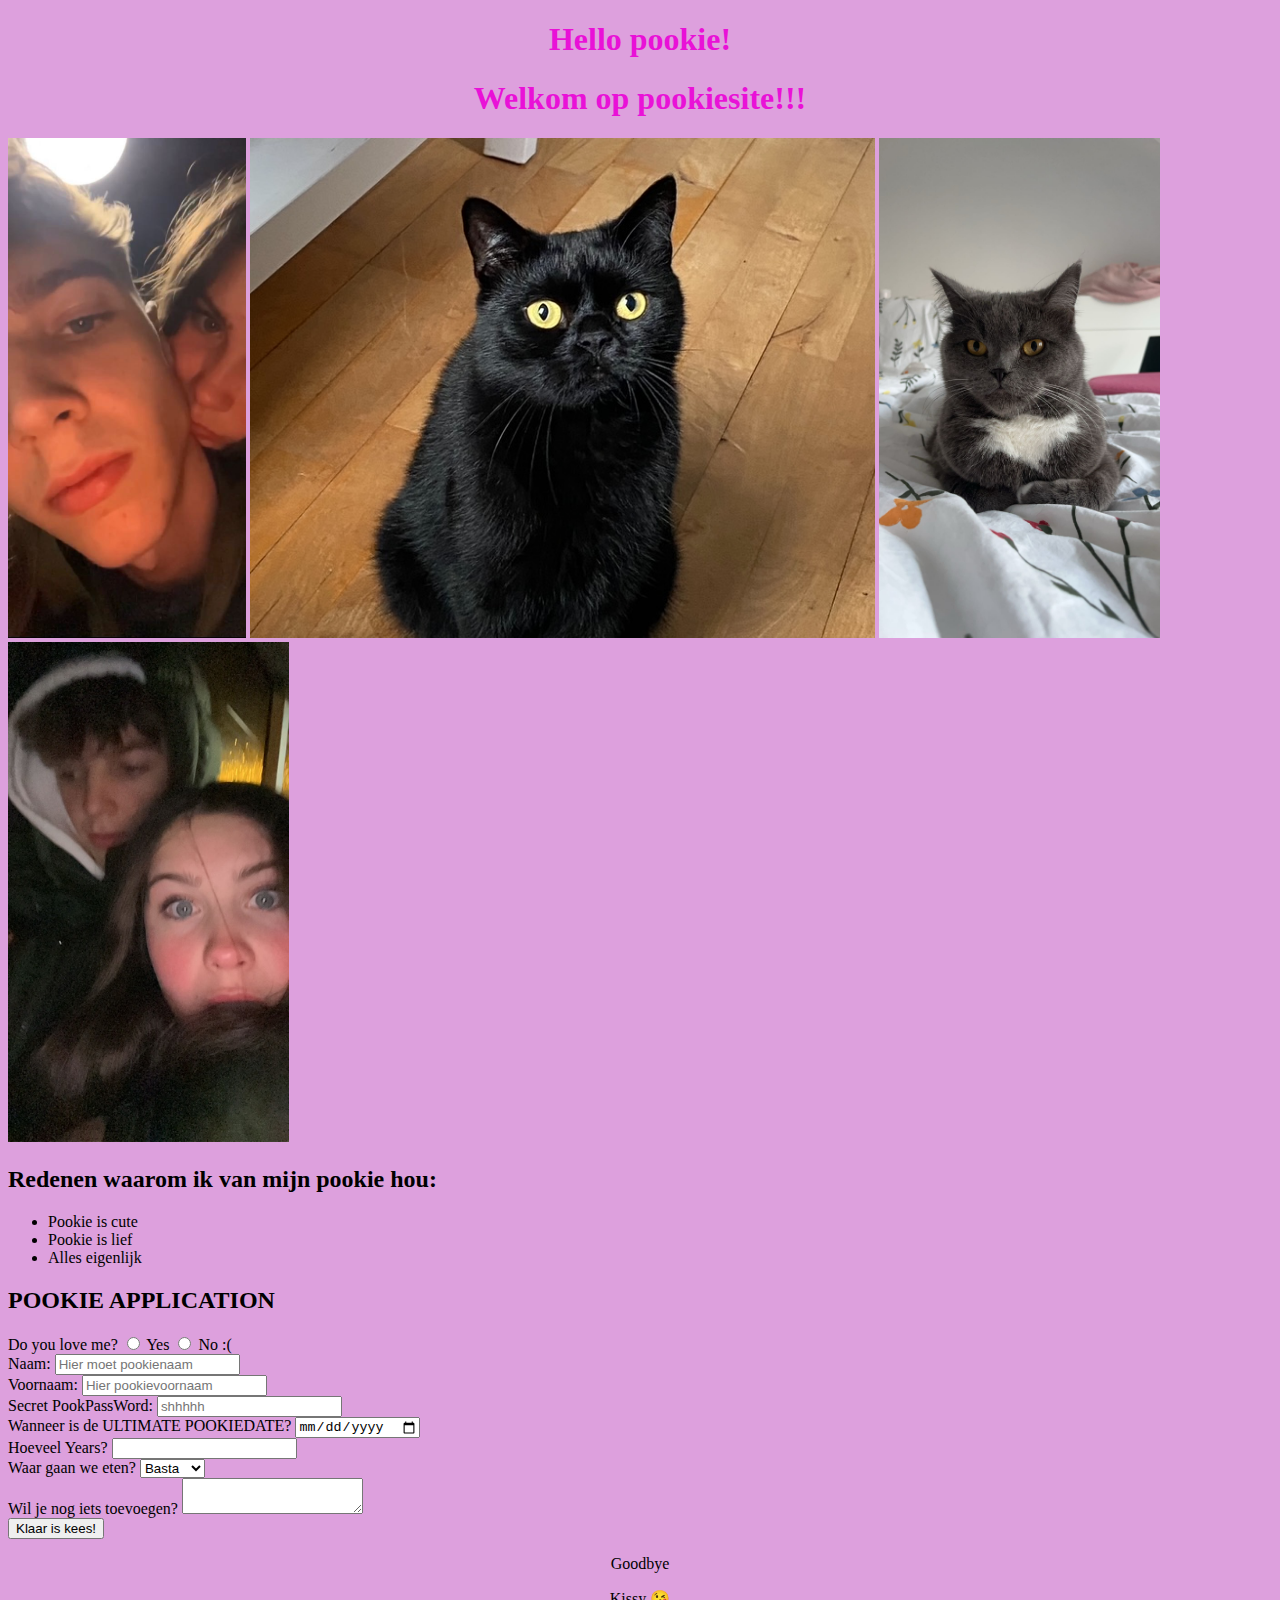
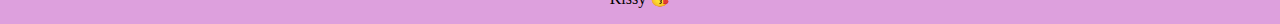
==== index.html @ 711ffd91 "Update index.html" ====
<!DOCTYPE html>
<html lang="nl">

<head>
    <meta charset="UTF-8">
    <meta name="viewport" content="width=device-width, initial-scale=1.0">
    <title>POOKIE</title>
    <link rel="stylesheet" href="css/styles.css">
    <link rel="icon" href="image1.jpeg" type="image/jpeg type">
</head>

<body>
    <div>
        <h1>Hello pookie!</h1>
        <h1>Welkom op pookiesite!!!</h1>
    </div>
    <div>
        <img src="foto's v1/back pic.png" alt="Cute foto samen" height="500">
        <img src="foto's v1/Perry.jpeg" alt="Perry" height="500">
        <img src="foto's v1/Snor.jpeg" alt="Snor" height="500">
        <img src="foto's v1/bus pic.jpeg" alt="together" height="500">
    </div>
    <div>
        <h2>Redenen waarom ik van mijn pookie hou:</h2>
        <ul>
            <li>Pookie is cute</li>
            <li>Pookie is lief</li>
            <li>Alles eigenlijk</li>
        </ul>
    </div>
    <form action="mailto:arthur.boeynaems@student.hogent.be?subject=Ik hou super veel van jou kleine pookie Arthur"
          method="post" enctype="text/plain">
        <h2>POOKIE APPLICATION</h2>
        <div>
            <label> Do you love me? <input type="radio" name="Do you love me?" id="Do you love me?" /> Yes <input
                       type="radio" name="Do you love me?" id="Do you love me?" /> No :( </label>
        </div>
        <div>
            <label> Naam: <input type="text" autocomplete="on" placeholder="Hier moet pookienaam" name="Naam" />
            </label>
        </div>
        <div>
            <label> Voornaam: <input type="text" autocomplete="on" placeholder="Hier pookievoornaam" name="Voornaam" />
            </label>
        </div>
        <div>
            <label> Secret PookPassWord: <input type="password" placeholder="shhhhh" name="Password" />
            </label>
        </div>
        <div>
            <label> Wanneer is de ULTIMATE POOKIEDATE? <input type="date" name="Datum">
            </label>
        </div>
        <div>
            <label> Hoeveel Years? <input type="number" name="Aantal jaar">
            </label>
        </div>
        <div>
            <label> Waar gaan we eten? <select name="Eetplaats" id="Eetplaats">
                    <option value="Basta">Basta</option>
                    <option value="Billie">Billie</option>
                    <option value="Kastart">Kastart</option>
                    <option value="Bavet">Bavet</option>
                </select>
            </label>
        </div>
        <div>
            <label> Wil je nog iets toevoegen? <textarea name="extra" id="extra"></textarea>
            </label>
        </div>
        <div>
            <label>
                <button type="submit">Klaar is kees!</button>
            </label>
        </div>
    </form>
    <div>
        <p>Goodbye</p>
        <p>Kissy 😘</p>
    </div>
</body>

</html>
---- css/styles.css ----
h1 {
    text-align: center;
  }

h1 {
    font-family: 'Times New Roman', Times, serif;
    color:rgb(233, 17, 215);
}

body {
    background-color: plum;
}
img {
    align-content: center;
}

p {
    text-align: center;
}
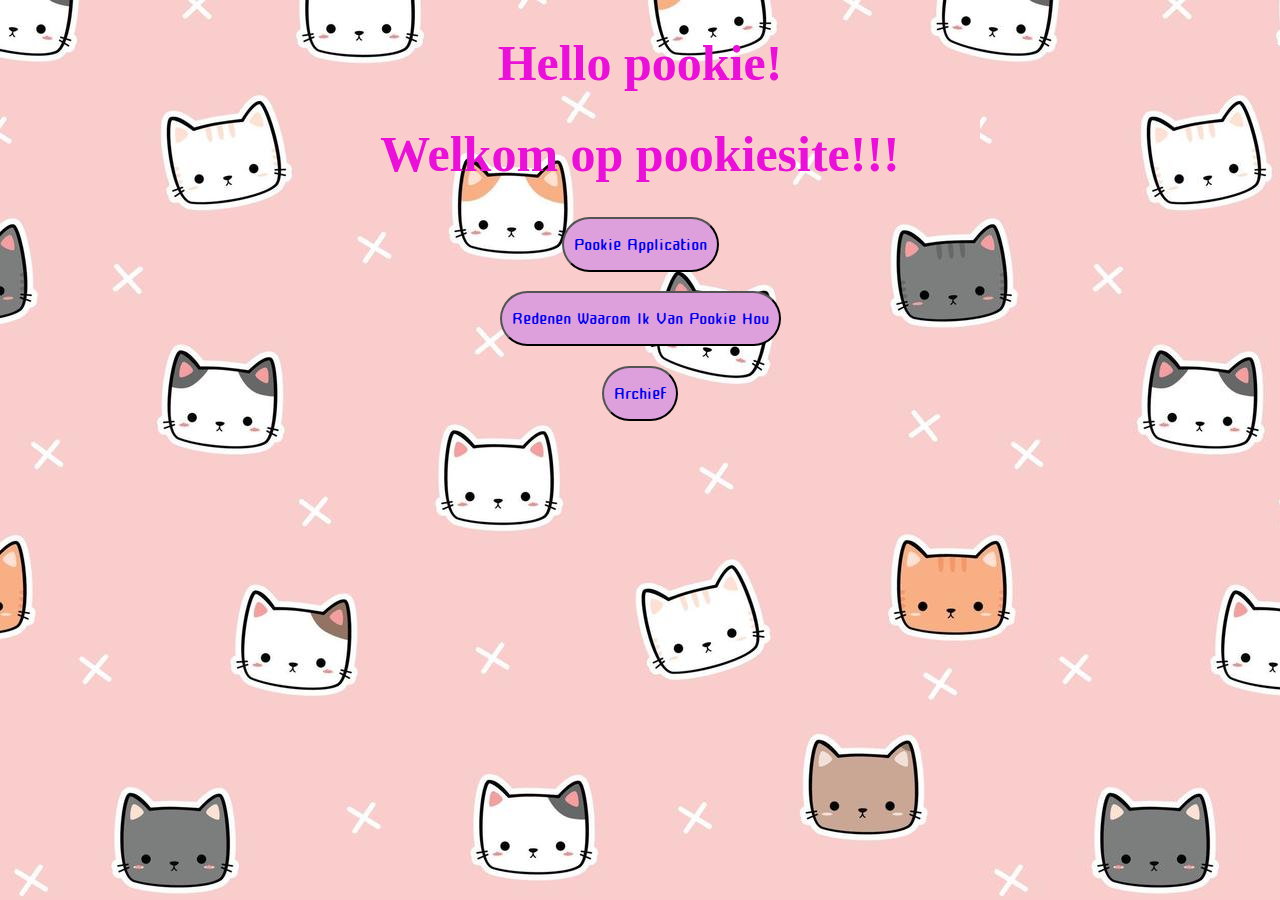
==== commit 3b2c574c: "Add files via upload" ====
--- a/index.html
+++ b/index.html
@@ -6,78 +6,46 @@
     <meta name="viewport" content="width=device-width, initial-scale=1.0">
     <title>POOKIE</title>
     <link rel="stylesheet" href="css/styles.css">
-    <link rel="icon" href="image1.jpeg" type="image/jpeg type">
+    <link rel="icon" href="pictures/Snor.jpeg" type="image/jpeg type">
+    <link href='https://fonts.googleapis.com/css?family=Cute Font' rel='stylesheet'>
 </head>
 
 <body>
     <div>
-        <h1>Hello pookie!</h1>
-        <h1>Welkom op pookiesite!!!</h1>
+        <h1 id="Welkom">Hello pookie!</h1>
+        <h1 id="Welkom">Welkom op pookiesite!!!</h1>
     </div>
     <div>
-        <img src="foto's v1/back pic.png" alt="Cute foto samen" height="500">
-        <img src="foto's v1/Perry.jpeg" alt="Perry" height="500">
-        <img src="foto's v1/Snor.jpeg" alt="Snor" height="500">
-        <img src="foto's v1/bus pic.jpeg" alt="together" height="500">
+        <h2 id="application">
+            <button>
+                <a href="externe_html/application.html">Pookie Application</a>
+            </button>
+        </h2>
     </div>
     <div>
-        <h2>Redenen waarom ik van mijn pookie hou:</h2>
-        <ul>
-            <li>Pookie is cute</li>
-            <li>Pookie is lief</li>
-            <li>Alles eigenlijk</li>
-        </ul>
+        <h2 id="redenen">
+            <button>
+                <a href="externe_html/redenen.html">Redenen Waarom Ik Van Pookie Hou<a>
+            </button>
+        </h2>
     </div>
-    <form action="mailto:arthur.boeynaems@student.hogent.be?subject=Ik hou super veel van jou kleine pookie Arthur"
-          method="post" enctype="text/plain">
-        <h2>POOKIE APPLICATION</h2>
-        <div>
-            <label> Do you love me? <input type="radio" name="Do you love me?" id="Do you love me?" /> Yes <input
-                       type="radio" name="Do you love me?" id="Do you love me?" /> No :( </label>
-        </div>
-        <div>
-            <label> Naam: <input type="text" autocomplete="on" placeholder="Hier moet pookienaam" name="Naam" />
-            </label>
-        </div>
-        <div>
-            <label> Voornaam: <input type="text" autocomplete="on" placeholder="Hier pookievoornaam" name="Voornaam" />
-            </label>
-        </div>
-        <div>
-            <label> Secret PookPassWord: <input type="password" placeholder="shhhhh" name="Password" />
-            </label>
-        </div>
-        <div>
-            <label> Wanneer is de ULTIMATE POOKIEDATE? <input type="date" name="Datum">
-            </label>
-        </div>
-        <div>
-            <label> Hoeveel Years? <input type="number" name="Aantal jaar">
-            </label>
-        </div>
-        <div>
-            <label> Waar gaan we eten? <select name="Eetplaats" id="Eetplaats">
-                    <option value="Basta">Basta</option>
-                    <option value="Billie">Billie</option>
-                    <option value="Kastart">Kastart</option>
-                    <option value="Bavet">Bavet</option>
-                </select>
-            </label>
-        </div>
-        <div>
-            <label> Wil je nog iets toevoegen? <textarea name="extra" id="extra"></textarea>
-            </label>
-        </div>
-        <div>
-            <label>
-                <button type="submit">Klaar is kees!</button>
-            </label>
-        </div>
-    </form>
     <div>
-        <p>Goodbye</p>
-        <p>Kissy 😘</p>
+        <h2 id="archief">
+            <button>
+                <a href="externe_html/archief.html">Archief<a>
+            </button>
+        </h2>
     </div>
 </body>
 
 </html>
+
+
+
+
+<div>
+    <!-- <img src="pictures/back pic.png" alt="Cute foto samen" height="500"> -->
+    <!-- <img src="pictures/Perry.jpeg" alt="Perry" height="500"> -->
+    <!-- <img src="pictures/Snor.jpeg" alt="Snor" height="500"> -->
+    <!-- <img src="pictures/bus pic.jpeg" alt="together" height="500"> -->
+</div>--- a/css/styles.css
+++ b/css/styles.css
@@ -1,19 +1,65 @@
-h1 {
+#Welkom {
+
+    font-family: 'Times New Roman', Times, serif;
+    color: rgb(233, 17, 215);
     text-align: center;
-  }
-
-h1 {
-    font-family: 'Times New Roman', Times, serif;
-    color:rgb(233, 17, 215);
+    font-size: 50px;
 }
 
 body {
     background-color: plum;
-}
-img {
-    align-content: center;
+    background-image: url(../pictures/background.jpg)
 }
 
-p {
+/* img {
+    align-content: center;
+} */
+
+#einde {
     text-align: center;
+    text-decoration: none;
+}
+
+#application {
+    text-align: center;
+    border: 1px black;
+    
+}
+
+#redenen{
+text-align: center;
+border: 1px black;
+}
+#archief{
+    text-align: center;
+    border: 1px black;
+}
+
+#HOME{
+    text-align: center;
+    border: 1px black;
+}
+
+button {
+    padding: 10px;
+    background-color: plum;
+    border-radius: 100px;
+    font-size: 25px;
+    font-family:'Cute Font' ;
+    
+    
+}
+a:link{
+    text-decoration: none;
+}
+
+a:hover{
+    text-decoration: underline;
+}
+
+#gewoneKnop{
+    text-decoration: none;
+    background-color: white;
+    font-size:medium ;
+    border-radius: 0;
 }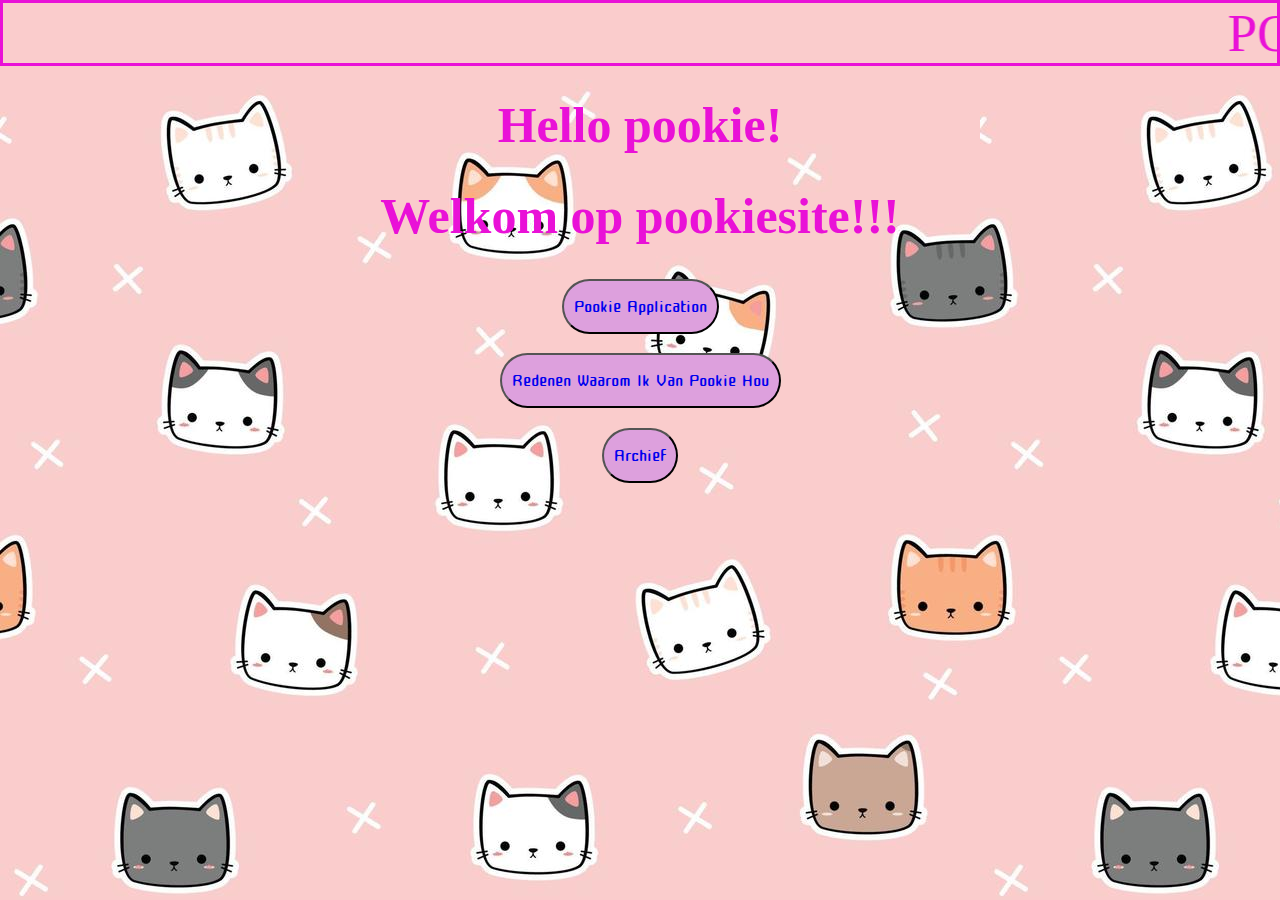
==== commit 7206e1b0: "Add files via upload" ====
--- a/index.html
+++ b/index.html
@@ -11,38 +11,35 @@
 </head>
 
 <body>
-    <div>
-        <h1 id="Welkom">Hello pookie!</h1>
-        <h1 id="Welkom">Welkom op pookiesite!!!</h1>
-    </div>
-    <div>
-        <h2 id="application">
-            <button>
-                <a href="externe_html/application.html">Pookie Application</a>
-            </button>
-        </h2>
-    </div>
-    <div>
-        <h2 id="redenen">
-            <button>
-                <a href="externe_html/redenen.html">Redenen Waarom Ik Van Pookie Hou<a>
-            </button>
-        </h2>
-    </div>
-    <div>
-        <h2 id="archief">
-            <button>
-                <a href="externe_html/archief.html">Archief<a>
-            </button>
-        </h2>
-    </div>
+    <marquee behavior="" direction="">POOKIE</marquee>
+        <div>
+            <h1 id="Welkom">Hello pookie!</h1>
+            <h1 id="Welkom">Welkom op pookiesite!!!</h1>
+        </div>
+        <div>
+            <h2 id="application">
+                <button>
+                    <a href="externe_html/application.html">Pookie Application</a>
+                </button>
+            </h2>
+        </div>
+        <div>
+            <h2 id="redenen">
+                <button>
+                    <a href="externe_html/redenen.html">Redenen Waarom Ik Van Pookie Hou<a>
+                </button>
+            </h2>
+        </div>
+        <div>
+            <h2 id="archief">
+                <button>
+                    <a href="externe_html/archief.html">Archief<a>
+                </button>
+            </h2>
+        </div>
 </body>
 
 </html>
-
-
-
-
 <div>
     <!-- <img src="pictures/back pic.png" alt="Cute foto samen" height="500"> -->
     <!-- <img src="pictures/Perry.jpeg" alt="Perry" height="500"> -->
--- a/css/styles.css
+++ b/css/styles.css
@@ -1,5 +1,4 @@
-#Welkom {
-
+#Welkom, #TitelApplication, #TitelRedenen {
     font-family: 'Times New Roman', Times, serif;
     color: rgb(233, 17, 215);
     text-align: center;
@@ -8,7 +7,7 @@
 
 body {
     background-color: plum;
-    background-image: url(../pictures/background.jpg)
+    background-image: url(../pictures/background.jpg);
 }
 
 /* img {
@@ -23,19 +22,20 @@
 #application {
     text-align: center;
     border: 1px black;
-    
+
 }
 
-#redenen{
-text-align: center;
-border: 1px black;
-}
-#archief{
+#redenen {
     text-align: center;
     border: 1px black;
 }
 
-#HOME{
+#archief {
+    text-align: center;
+    border: 1px black;
+}
+
+#HOME {
     text-align: center;
     border: 1px black;
 }
@@ -45,21 +45,64 @@
     background-color: plum;
     border-radius: 100px;
     font-size: 25px;
-    font-family:'Cute Font' ;
-    
-    
+    font-family: 'Cute Font';
+
+
 }
-a:link{
+
+a:link {
     text-decoration: none;
 }
 
-a:hover{
+a:hover {
     text-decoration: underline;
 }
 
-#gewoneKnop{
+#gewoneKnop {
     text-decoration: none;
     background-color: white;
-    font-size:medium ;
+    font-size: medium;
     border-radius: 0;
-}+}
+
+
+marquee {
+    color: rgb(233, 17, 215);
+    background-color: #FACCCC;
+    font-size: 53px;
+    border: solid;
+    margin: -8px;
+    ;
+}
+
+
+
+form {
+    line-height: 50px;
+    text-align: center;
+    padding: 10px;
+    background-color: plum;
+    margin: 130px;
+    border-radius: 90px;
+    font-size: 25px;
+    font-family: 'Cute Font';
+}
+
+#plane {
+    position: relative;
+    top:-120px;
+    left: 1200px;
+    height: 400px;
+    border: solid, plum;
+    border-width: 10px;
+}
+
+ul{
+    color:rgb(233, 17, 215) ;
+    font-size: 25px;
+    position: relative;
+    left: 530px;
+    top: 190px;
+    font-family: 'Cute Font';
+}
+
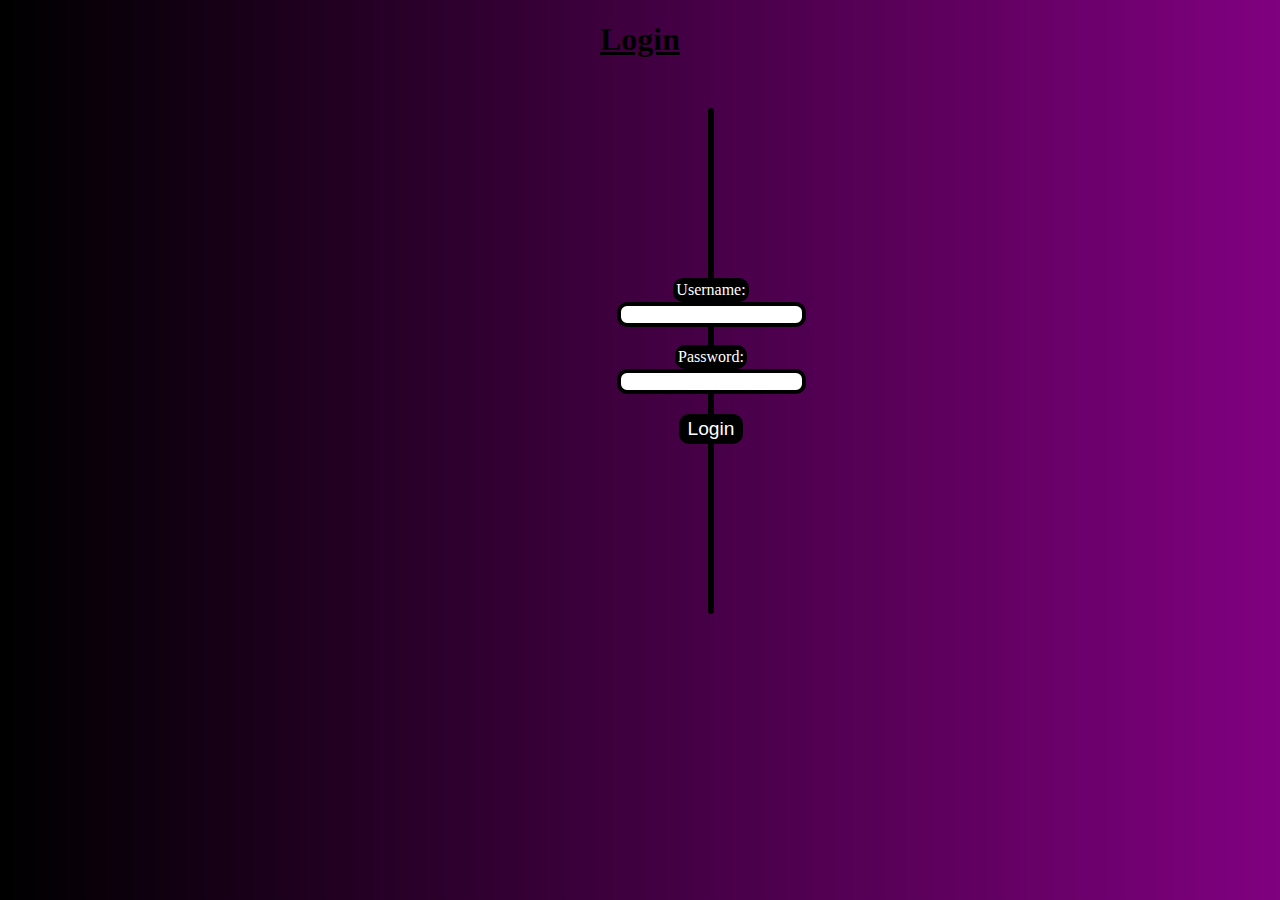
==== commit cd4c40fa: "Add files via upload" ====
--- a/index.html
+++ b/index.html
@@ -1,48 +1,38 @@
 <!DOCTYPE html>
-<html lang="nl">
+<html lang="en">
 
 <head>
     <meta charset="UTF-8">
     <meta name="viewport" content="width=device-width, initial-scale=1.0">
-    <title>POOKIE</title>
-    <link rel="stylesheet" href="css/styles.css">
-    <link rel="icon" href="pictures/Snor.jpeg" type="image/jpeg type">
-    <link href='https://fonts.googleapis.com/css?family=Cute Font' rel='stylesheet'>
+    <title>Test</title>
+    <link rel="stylesheet" href="styles.css">
 </head>
 
 <body>
-    <marquee behavior="" direction="">POOKIE</marquee>
-        <div>
-            <h1 id="Welkom">Hello pookie!</h1>
-            <h1 id="Welkom">Welkom op pookiesite!!!</h1>
-        </div>
-        <div>
-            <h2 id="application">
-                <button>
-                    <a href="externe_html/application.html">Pookie Application</a>
-                </button>
-            </h2>
-        </div>
-        <div>
-            <h2 id="redenen">
-                <button>
-                    <a href="externe_html/redenen.html">Redenen Waarom Ik Van Pookie Hou<a>
-                </button>
-            </h2>
-        </div>
-        <div>
-            <h2 id="archief">
-                <button>
-                    <a href="externe_html/archief.html">Archief<a>
-                </button>
-            </h2>
-        </div>
+    <h1>Login</h1>
+    <div>
+        <form action="login.php" method="post">
+            <label for="username">Username:</label>
+            <input type="text" name="username" id="username" required>
+            <br>
+            <label for="password">Password:</label>
+            <input type="password" name="password" id="password" required>
+            <button type="submit">Login</button>
+    <script>
+        document.querySelector('form').addEventListener('submit', function(event) {
+            event.preventDefault();
+            const username = document.getElementById('username').value;
+            const password = document.getElementById('password').value;
+
+            if (username === 'pookie' && password === 'Pookie123') {
+                window.location.href = 'index.html';
+            } else {
+                alert('Geen echte pookie!');
+            }
+        });
+    </script>
+    </div>
+    </form>
 </body>
 
-</html>
-<div>
-    <!-- <img src="pictures/back pic.png" alt="Cute foto samen" height="500"> -->
-    <!-- <img src="pictures/Perry.jpeg" alt="Perry" height="500"> -->
-    <!-- <img src="pictures/Snor.jpeg" alt="Snor" height="500"> -->
-    <!-- <img src="pictures/bus pic.jpeg" alt="together" height="500"> -->
-</div>+</html>--- a/styles.css
+++ b/styles.css
@@ -0,0 +1,74 @@
+label {
+  display: flexbox;
+   background-color: black;
+   border: solid 3px black;
+   border-radius: 10px;
+   color: white;
+}
+
+form{
+    display: flex;
+    justify-content: center;
+    align-items: center;
+    flex-direction: column;
+    height: 500px;
+    border: solid 3px black;
+    margin-inline: 700px;
+    margin-block: 0;
+    margin-top: 50px;
+    background: linear-gradient(to left, purple, black);
+    border-radius: 70px;
+}
+
+input{
+    border-radius: 10px;
+    border: 4px solid black;
+}
+
+h1{
+    text-align: center;
+    color: black;
+    text-decoration: underline;
+}
+
+body {
+    background: linear-gradient(to right, black, purple);
+}
+
+
+    button{
+        font-size: larger;
+        margin-top: 20px;
+        background-color: black;
+        color: white;
+        border: solid 3px black;
+        border-radius: 10px;
+    }
+
+    button:hover{
+        background-color: purple;
+        color: black;
+        transition: background-color 1s ease-in-out, color 1s ease-in-out;
+    }
+
+    #username:hover{
+        font-size: larger;
+        transition: font-size 0.5s ease-in-out, color 0.5s ease-in-out;
+    }
+
+    #password:hover{
+        font-size: larger;
+        transition: font-size 0.5s ease-in-out, color 0.5s ease-in-out;
+    }
+
+    #password {
+        transition: font-size 0.5s ease-in-out, color 0.5s ease-in-out;
+    }
+
+    #username {
+        transition: font-size 0.5s ease-in-out, color 0.5s ease-in-out;
+    }
+
+   button {
+       transition: background-color 2s ease-in-out, color 2s ease-in-out;
+   }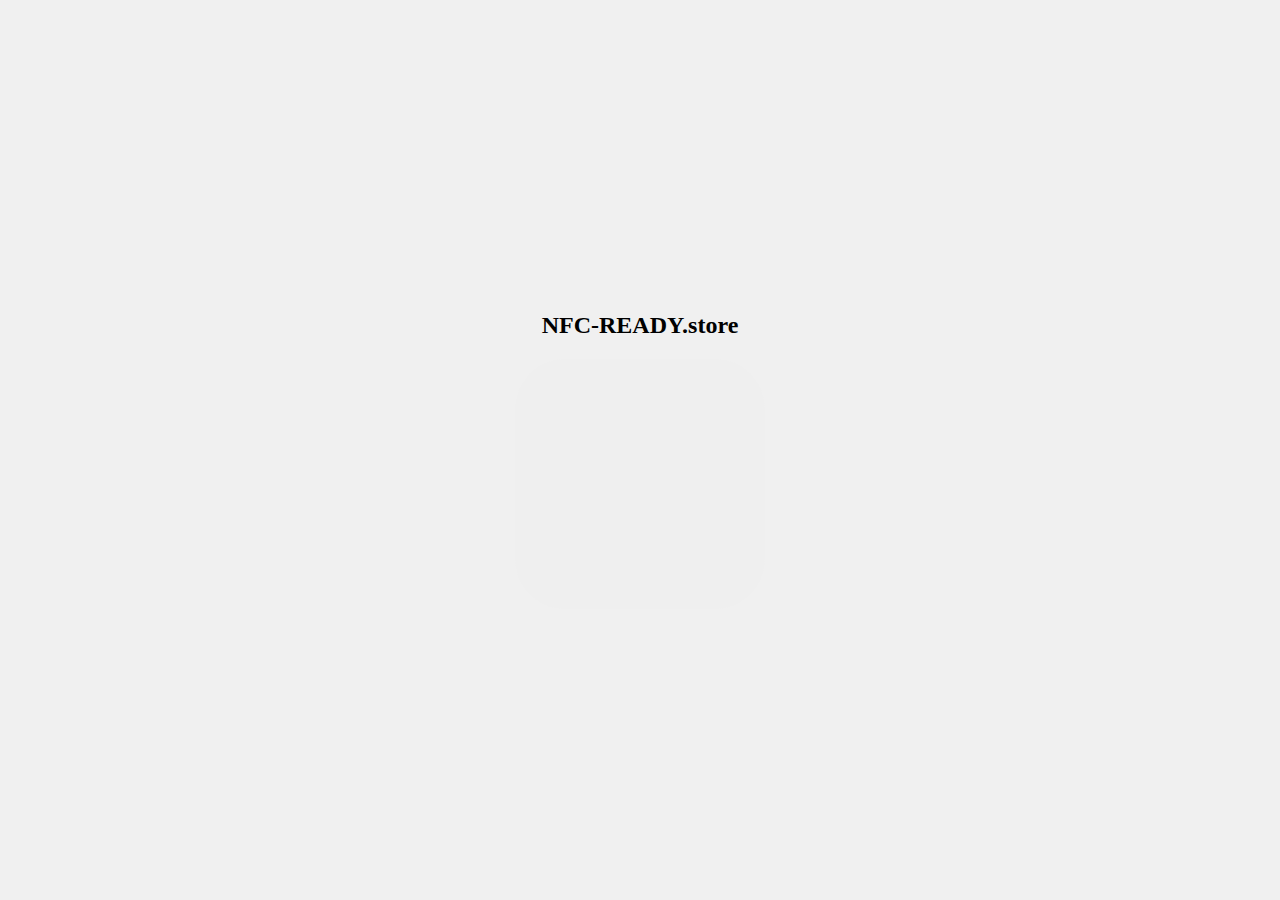
==== commit 4823ece8: "Add files via upload" ====
--- a/index.html
+++ b/index.html
@@ -1,38 +1,51 @@
 <!DOCTYPE html>
 <html lang="en">
-
 <head>
     <meta charset="UTF-8">
     <meta name="viewport" content="width=device-width, initial-scale=1.0">
-    <title>Test</title>
-    <link rel="stylesheet" href="styles.css">
+    <title>NFC-READY</title>
+<style>
+    body {
+        display: flex;
+        flex-direction: column; 
+        justify-content: center;
+        align-items: center;
+        height: 100vh;
+        margin: 0;
+        background-color: #f0f0f0; 
+    }
+
+    .round-button {
+        width: 250px;
+        height: 250px;
+        border-radius: 20%;
+        background-image: url('ready.png');
+        background-size: cover;
+        border: none;
+        cursor: pointer;
+        outline: none;
+    }
+
+    h1 {
+        margin: 20px; 
+        font-size: 24px; 
+        text-align: center; 
+    }
+</style>
 </head>
 
-<body>
-    <h1>Login</h1>
-    <div>
-        <form action="login.php" method="post">
-            <label for="username">Username:</label>
-            <input type="text" name="username" id="username" required>
-            <br>
-            <label for="password">Password:</label>
-            <input type="password" name="password" id="password" required>
-            <button type="submit">Login</button>
-    <script>
-        document.querySelector('form').addEventListener('submit', function(event) {
-            event.preventDefault();
-            const username = document.getElementById('username').value;
-            const password = document.getElementById('password').value;
-
-            if (username === 'pookie' && password === 'Pookie123') {
-                window.location.href = 'index.html';
-            } else {
-                alert('Geen echte pookie!');
+    <body>
+        <h1>NFC-READY.store</h1> 
+        <button class="round-button" onclick="playSound()"></button>
+        <audio id="sound" src="228.mp3"></audio>
+        <script>
+            function playSound() {
+                var sound = document.getElementById('sound');
+                sound.currentTime = 0; 
+                sound.play(); 
             }
-        });
-    </script>
-    </div>
-    </form>
-</body>
+        </script>
+    
+    </body>
 
 </html>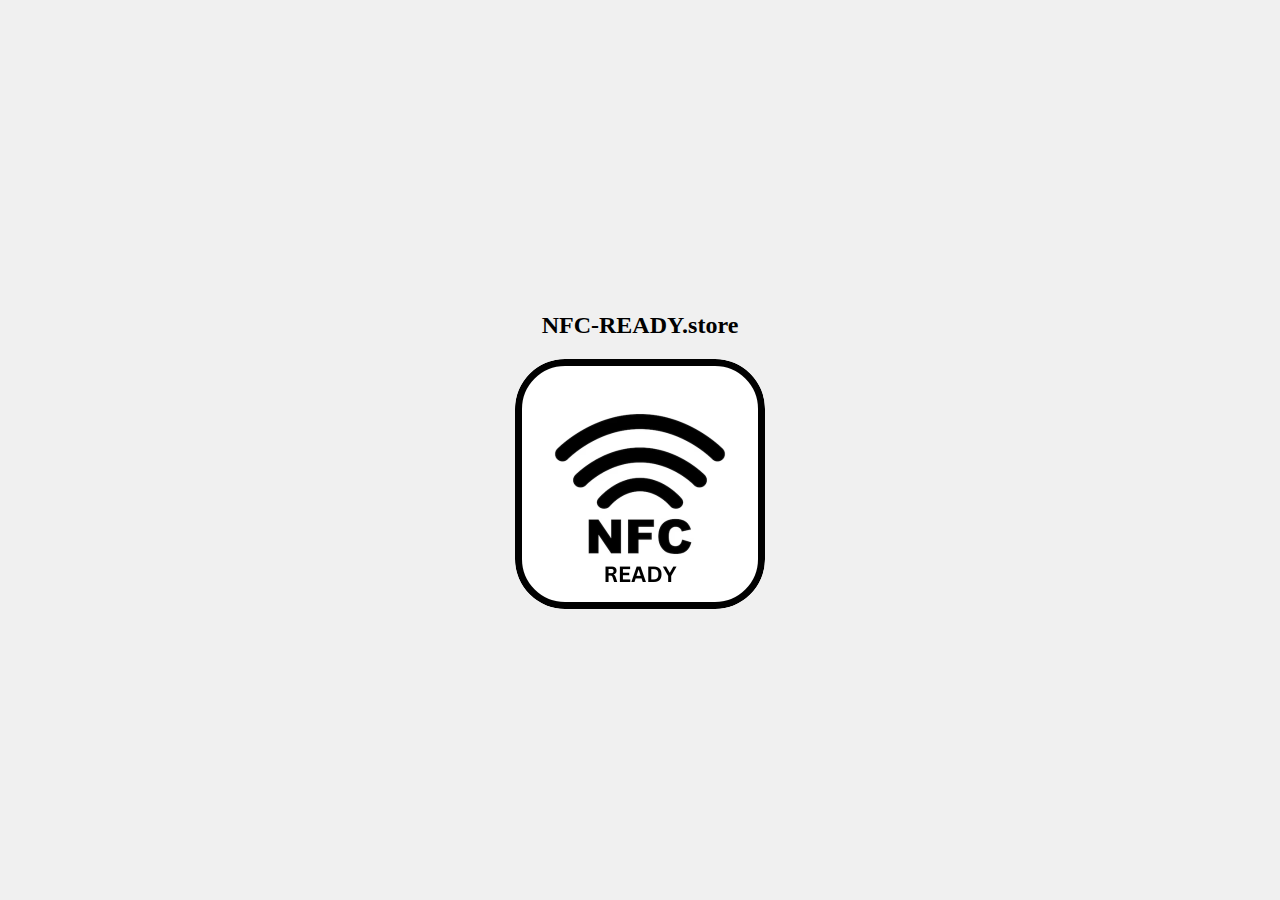
==== commit 41ee8f8e: "Update index.html" ====
--- a/index.html
+++ b/index.html
@@ -19,7 +19,7 @@
         width: 250px;
         height: 250px;
         border-radius: 20%;
-        background-image: url('ready.png');
+        background-image: url('READY.png');
         background-size: cover;
         border: none;
         cursor: pointer;
@@ -48,4 +48,4 @@
     
     </body>
 
-</html>+</html>
